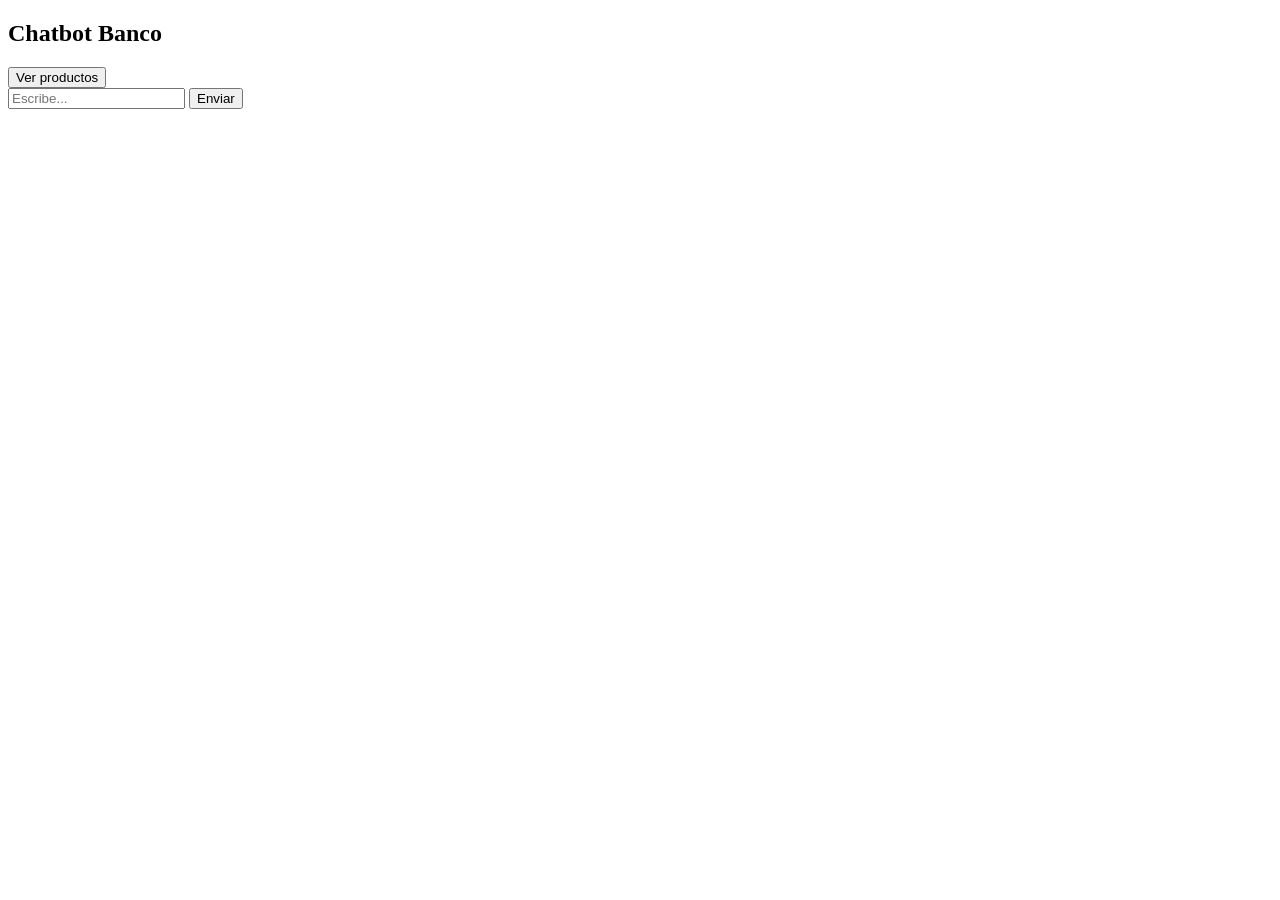
==== backend/chatbot/src/main/resources/static/chat.html @ ef2a389c "Initial project commit" ====
<!DOCTYPE html>
<html>
<head>
    <meta charset="UTF-8">
    <meta name="viewport" content="width=device-width, initial-scale=1.0">
    <title>Chatbot</title>
</head>
<body>

<h2>Chatbot Banco</h2>

<button onclick="verProductos()">Ver productos</button>

<div id="chat"></div>

<input id="msg" placeholder="Escribe...">
<button onclick="enviar()">Enviar</button>

<script>
function enviar() {
    let mensaje = document.getElementById("msg").value;

    fetch("/api/chat", {
        method: "POST",
        headers: {"Content-Type": "application/json"},
        body: JSON.stringify({
            rut_cliente: localStorage.getItem("rut"),
            mensaje: mensaje
        })
    })
    .then(res => res.json())
    .then(data => {
        document.getElementById("chat").innerHTML +=
            "<p><b>Tu:</b> " + mensaje + "</p>" +
            "<p><b>Bot:</b> " + data.respuesta + "</p>";
    });
}

function verProductos() {
    fetch("/api/products")
    .then(res => res.json())
    .then(products => {
        let out = "";
        products.forEach(p => {
            out += "<p><b>" + p.id + "</b>: " + p.name + " - " + p.description + "</p>";
        });
        document.getElementById("chat").innerHTML += out;
    });
}
</script>

</body>
</html>
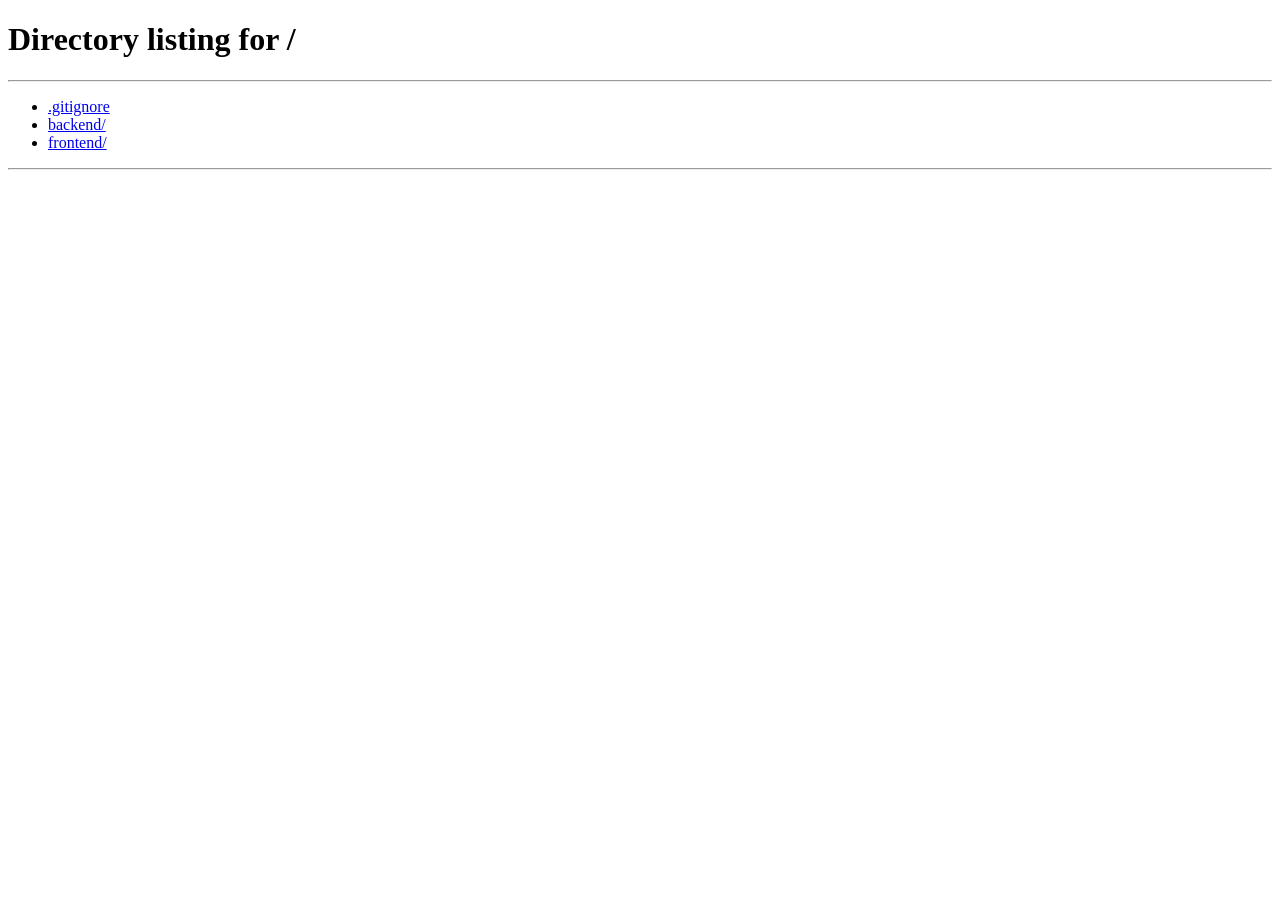
==== commit bc5f6b24: "Unify static UI and route chat page to main view" ====
--- a/backend/chatbot/src/main/resources/static/chat.html
+++ b/backend/chatbot/src/main/resources/static/chat.html
@@ -1,53 +1,11 @@
 <!DOCTYPE html>
-<html>
+<html lang="es">
 <head>
     <meta charset="UTF-8">
-    <meta name="viewport" content="width=device-width, initial-scale=1.0">
-    <title>Chatbot</title>
+    <meta http-equiv="refresh" content="0; url=/">
+    <title>Redirigiendo</title>
 </head>
 <body>
-
-<h2>Chatbot Banco</h2>
-
-<button onclick="verProductos()">Ver productos</button>
-
-<div id="chat"></div>
-
-<input id="msg" placeholder="Escribe...">
-<button onclick="enviar()">Enviar</button>
-
-<script>
-function enviar() {
-    let mensaje = document.getElementById("msg").value;
-
-    fetch("/api/chat", {
-        method: "POST",
-        headers: {"Content-Type": "application/json"},
-        body: JSON.stringify({
-            rut_cliente: localStorage.getItem("rut"),
-            mensaje: mensaje
-        })
-    })
-    .then(res => res.json())
-    .then(data => {
-        document.getElementById("chat").innerHTML +=
-            "<p><b>Tu:</b> " + mensaje + "</p>" +
-            "<p><b>Bot:</b> " + data.respuesta + "</p>";
-    });
-}
-
-function verProductos() {
-    fetch("/api/products")
-    .then(res => res.json())
-    .then(products => {
-        let out = "";
-        products.forEach(p => {
-            out += "<p><b>" + p.id + "</b>: " + p.name + " - " + p.description + "</p>";
-        });
-        document.getElementById("chat").innerHTML += out;
-    });
-}
-</script>
-
+    <p>Redirigiendo a la vista principal...</p>
 </body>
 </html>
